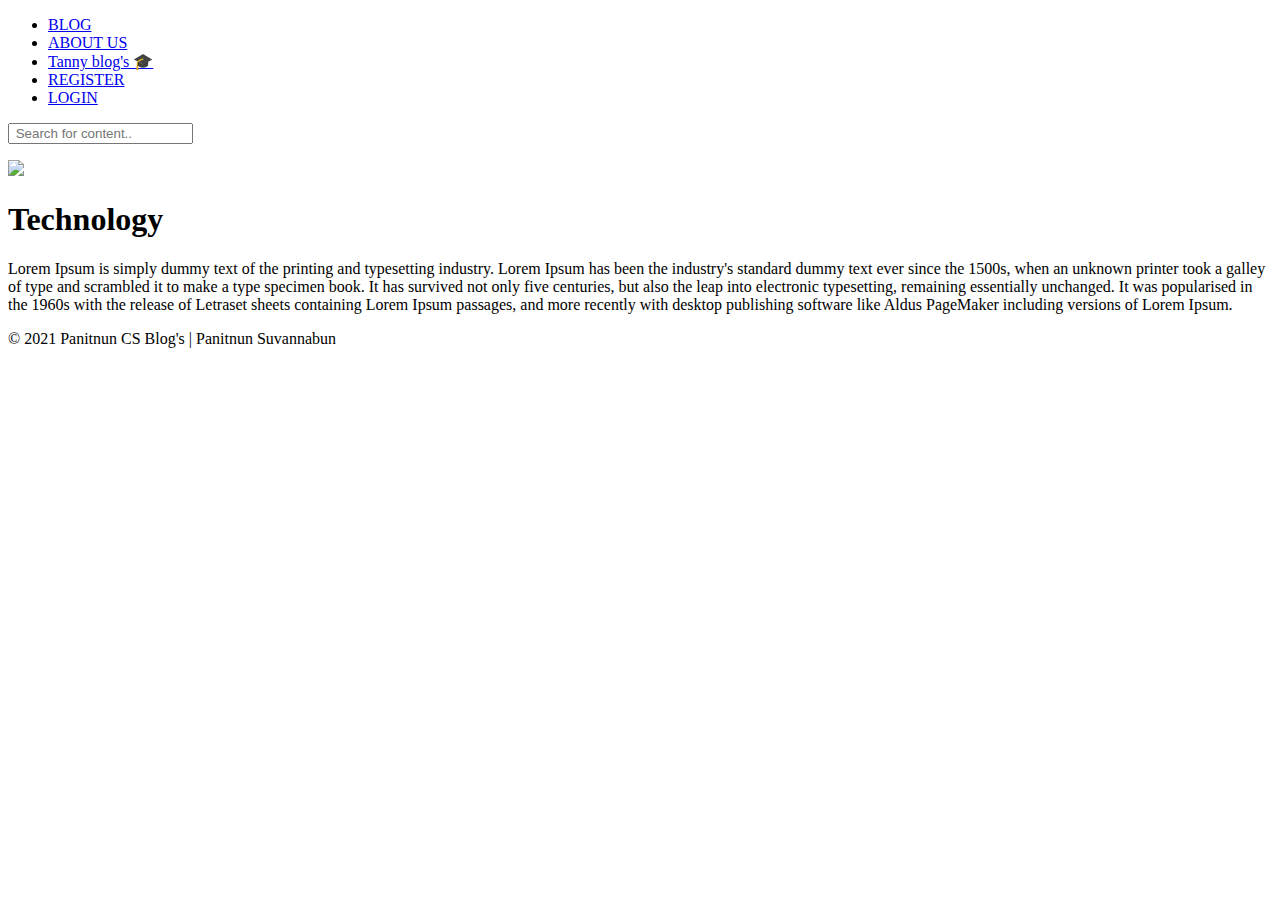
==== index.html @ 3329c24d "Update index.html" ====
<!DOCTYPE html>
<html lang="en">

<head>
    <meta charset="UTF-8">
    <meta http-equiv="X-UA-Compatible" content="IE=edge">
    <meta name="viewport" content="width=device-width, initial-scale=1.0">
    <title>Panitnun_Blog</title>
    <link rel="stylesheet" href="PanitnunBlog.css">
</head>

<body>
    <!-- Define Header Content -->
    <header>

        <!-- Define Navigation section -->

        <ul>
            <li><a class="active" href="Blog.html">BLOG</a></li>
            <li><a href="AboutUs.html">ABOUT US</a></li>
            <li><a class="logo" href="Blog.html">Tanny blog's &#127891;<!--<img class="imgLogo" src="https://www.flaticon.com/svg/vstatic/svg/1187/1187544.svg?token=exp=1614361102~hmac=00137dbefe4ce849767add5ff10aac46">--></a></li>
            <li><a href="Register.html">REGISTER</a></li>
            <li><a href="Login.html">LOGIN</a></li>
        </ul>
    </header>
    <div class="introWeb">
        <input type="text" autocomplete="off" placeholder=" Search for content.." class="searchBox"><br>
        <p><img class="imgIntro" src="https://www.flaticon.com/svg/vstatic/svg/2972/2972169.svg?token=exp=1614363113~hmac=6ee7de70dbbd1e391572e00702b52ebb"></p>

    </div>
    <div class="content">
        <h1>Technology</h1>
        <p>Lorem Ipsum is simply dummy text of the printing and typesetting industry. Lorem Ipsum has been the industry's standard dummy text ever since the 1500s, when an unknown printer took a galley of type and scrambled it to make a type specimen book.
            It has survived not only five centuries, but also the leap into electronic typesetting, remaining essentially unchanged. It was popularised in the 1960s with the release of Letraset sheets containing Lorem Ipsum passages, and more recently
            with desktop publishing software like Aldus PageMaker including versions of Lorem Ipsum.</p>

    </div>
    <footer>
        <p> &#169; 2021 Panitnun CS Blog's | Panitnun Suvannabun</p>
    </footer>
    <!-- Define Intro Content 
    -->

    <!-- Define Article section 
    <div id="article">
        <div class="content">
            <h1>Article</h1>
            <h3>Panitnun Suvannabun CS 63130500235 </h3><br>
        </div>
    </div>
-->


    <!-- Define Footer Content 
    <div id="footer">
        <h2>Footer</h2>
        <iframe src="http://demos.9lessons.info/counter.html" frameborder="0" scrolling="no" height="0"></iframe>
    </div>
-->

</body>

</html>
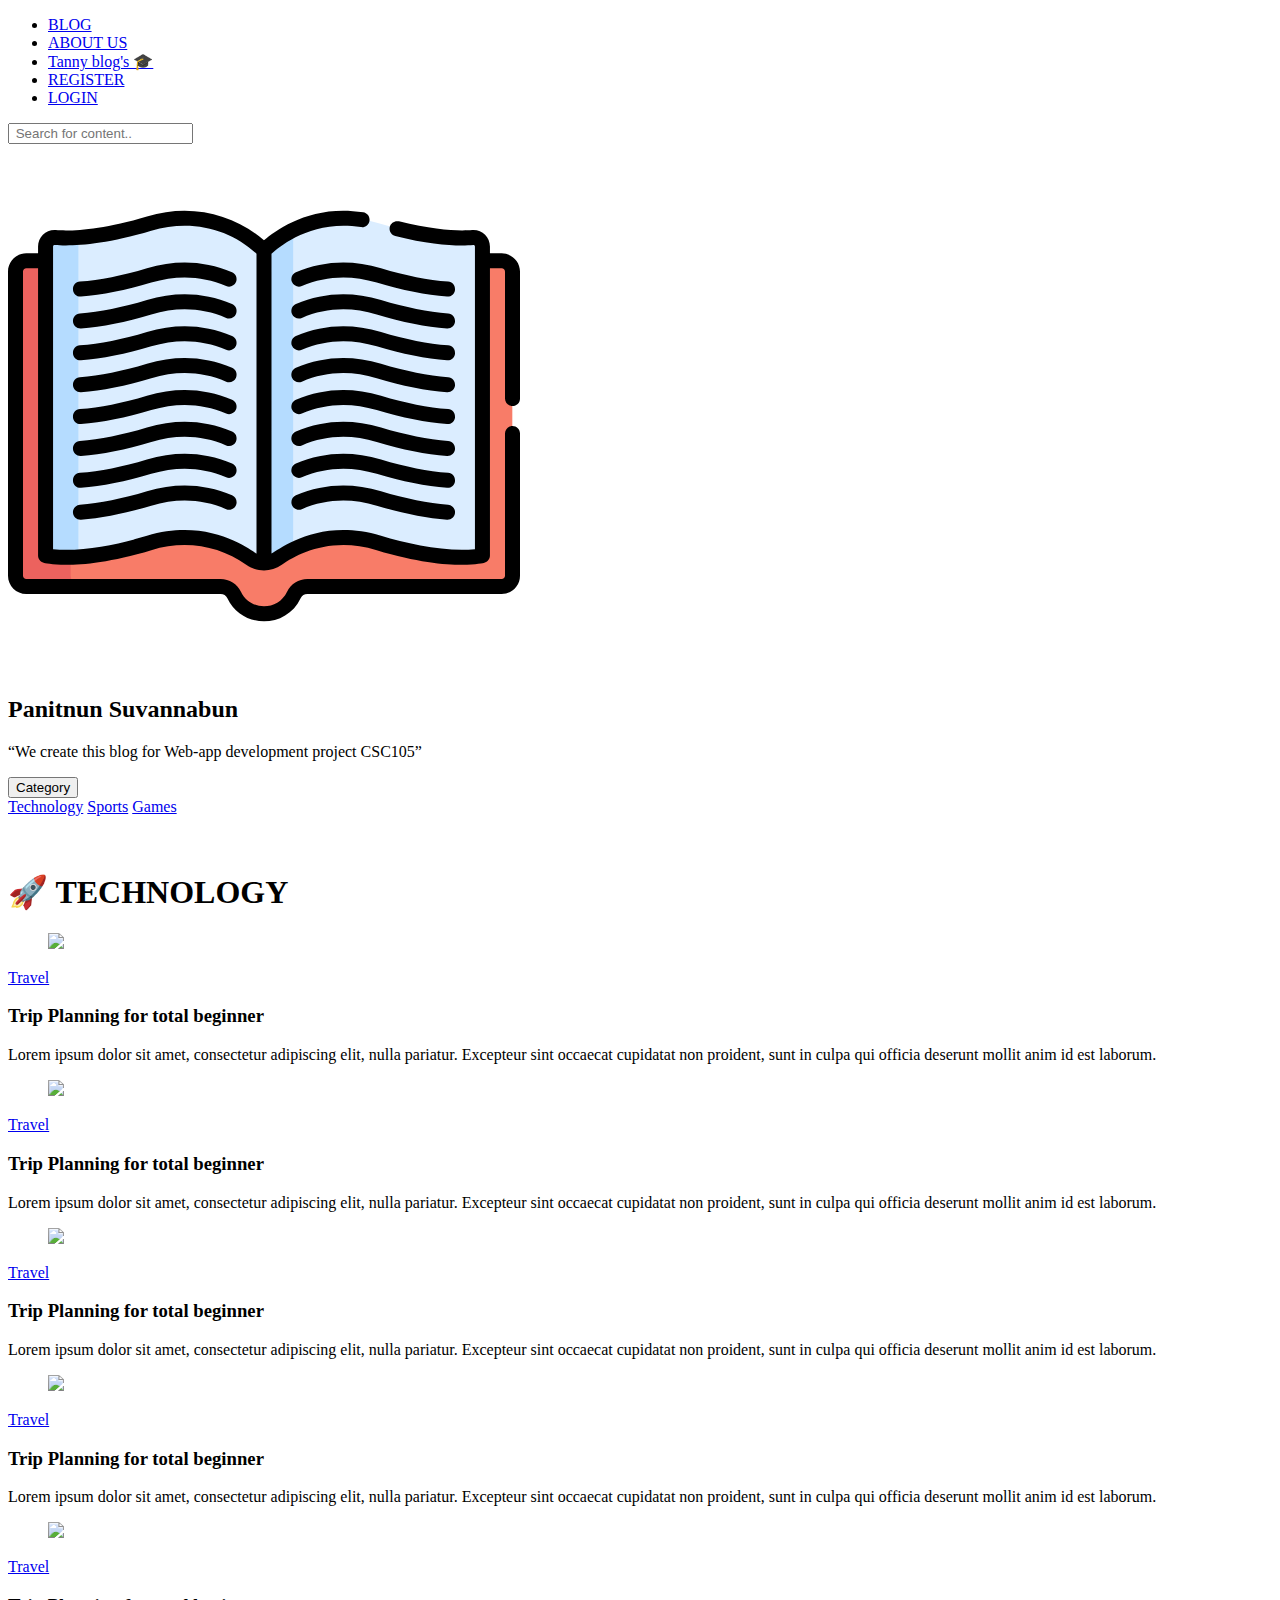
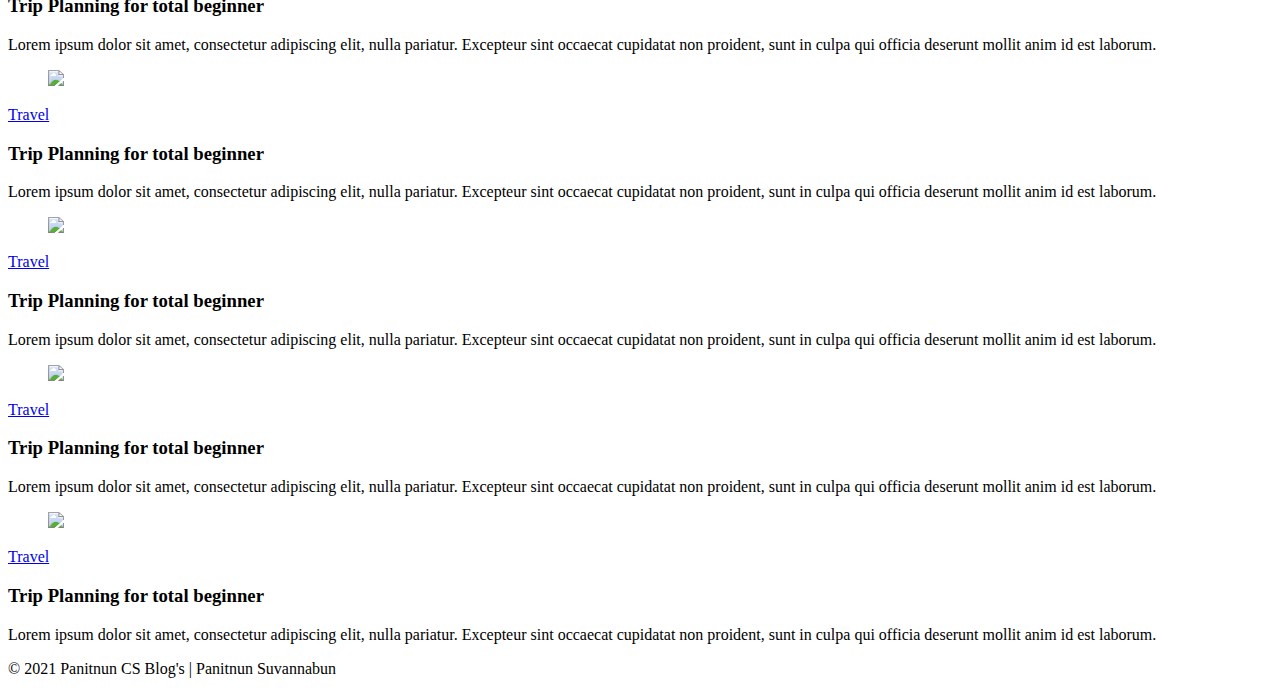
==== commit c31a62f8: "Update index.html" ====
--- a/index.html
+++ b/index.html
@@ -2,41 +2,184 @@
 <html lang="en">
 
 <head>
-    <meta charset="UTF-8">
-    <meta http-equiv="X-UA-Compatible" content="IE=edge">
-    <meta name="viewport" content="width=device-width, initial-scale=1.0">
+    <meta charset="UTF-8" />
+    <meta http-equiv="X-UA-Compatible" content="IE=edge" />
+    <meta name="viewport" content="width=device-width, initial-scale=1.0" />
     <title>Panitnun_Blog</title>
-    <link rel="stylesheet" href="PanitnunBlog.css">
+    <link rel="stylesheet" href="PanitnunBlog.css" />
 </head>
 
 <body>
     <!-- Define Header Content -->
     <header>
-
         <!-- Define Navigation section -->
 
         <ul>
             <li><a class="active" href="Blog.html">BLOG</a></li>
             <li><a href="AboutUs.html">ABOUT US</a></li>
-            <li><a class="logo" href="Blog.html">Tanny blog's &#127891;<!--<img class="imgLogo" src="https://www.flaticon.com/svg/vstatic/svg/1187/1187544.svg?token=exp=1614361102~hmac=00137dbefe4ce849767add5ff10aac46">--></a></li>
-            <li><a href="Register.html">REGISTER</a></li>
+            <li>
+                <a class="logo" href="Blog.html">Tanny blog's &#127891;<!--<img class="imgLogo" src="https://www.flaticon.com/svg/vstatic/svg/1187/1187544.svg?token=exp=1614361102~hmac=00137dbefe4ce849767add5ff10aac46">--></a
+          >
+        </li>
+        <li><a href="Register.html">REGISTER</a></li>
             <li><a href="Login.html">LOGIN</a></li>
         </ul>
     </header>
     <div class="introWeb">
-        <input type="text" autocomplete="off" placeholder=" Search for content.." class="searchBox"><br>
-        <p><img class="imgIntro" src="https://www.flaticon.com/svg/vstatic/svg/2972/2972169.svg?token=exp=1614363113~hmac=6ee7de70dbbd1e391572e00702b52ebb"></p>
-
+        <input type="text" autocomplete="off" placeholder=" Search for content.." class="searchBox" /><br />
+        <p><img class="imgIntro" src="./2972169.svg" /></p>
+        <!--https://www.flaticon.com/svg/vstatic/svg/2972/2972169.svg?token=exp=1614363113~hmac=6ee7de70dbbd1e391572e00702b52ebb-->
+        <h2>Panitnun Suvannabun</h2>
+        <p><q>We create this blog for Web-app development project CSC105</q></p>
     </div>
     <div class="content">
-        <h1>Technology</h1>
-        <p>Lorem Ipsum is simply dummy text of the printing and typesetting industry. Lorem Ipsum has been the industry's standard dummy text ever since the 1500s, when an unknown printer took a galley of type and scrambled it to make a type specimen book.
-            It has survived not only five centuries, but also the leap into electronic typesetting, remaining essentially unchanged. It was popularised in the 1960s with the release of Letraset sheets containing Lorem Ipsum passages, and more recently
-            with desktop publishing software like Aldus PageMaker including versions of Lorem Ipsum.</p>
-
+        <div class="dropdown">
+            <button onclick="myFunction()" class="dropbtn">Category</button>
+            <div id="myDropdown" class="dropdown-content">
+                <a href="#home">Technology</a>
+                <a href="#about">Sports</a>
+                <a href="#contact">Games</a>
+            </div>
+        </div>
+        <br /><br />
+
+        <script>
+            /* When the user clicks on the button, 
+                                                                                                                                                                                                                                                                                                                      toggle between hiding and showing the dropdown content */
+            function myFunction() {
+                document.getElementById("myDropdown").classList.toggle("show");
+            }
+
+            // Close the dropdown if the user clicks outside of it
+            window.onclick = function(event) {
+                if (!event.target.matches(".dropbtn")) {
+                    var dropdowns = document.getElementsByClassName("dropdown-content");
+                    var i;
+                    for (i = 0; i < dropdowns.length; i++) {
+                        var openDropdown = dropdowns[i];
+                        if (openDropdown.classList.contains("show")) {
+                            openDropdown.classList.remove("show");
+                        }
+                    }
+                }
+            };
+        </script>
+        <h1>&#128640; TECHNOLOGY</h1>
+        <div class="site-container">
+            <div class="article-container">
+                <article class="article-card">
+                    <figure class="article-image">
+                        <img src="https://blogs.iadb.org/caribbean-dev-trends/wp-content/uploads/sites/34/2017/12/Blockchain1.jpg" />
+                    </figure>
+                    <div class="article-content">
+                        <a href="#" class="card-category">Travel</a>
+                        <h3 class="card-title">Trip Planning for total beginner</h3>
+                        <p class="card-excerpt">
+                            Lorem ipsum dolor sit amet, consectetur adipiscing elit, nulla pariatur. Excepteur sint occaecat cupidatat non proident, sunt in culpa qui officia deserunt mollit anim id est laborum.
+                        </p>
+                    </div>
+                </article>
+                <article class="article-card">
+                    <figure class="article-image">
+                        <img src="https://static.vecteezy.com/system/resources/previews/001/228/097/non_2x/bitcoin-cryptocurrency-in-futuristic-graphic-vector.jpg" />
+                    </figure>
+                    <div class="article-content">
+                        <a href="#" class="card-category">Travel</a>
+                        <h3 class="card-title">Trip Planning for total beginner</h3>
+                        <p class="card-excerpt">
+                            Lorem ipsum dolor sit amet, consectetur adipiscing elit, nulla pariatur. Excepteur sint occaecat cupidatat non proident, sunt in culpa qui officia deserunt mollit anim id est laborum.
+                        </p>
+                    </div>
+                </article>
+                <article class="article-card">
+                    <figure class="article-image">
+                        <img src="https://elements-cover-images-0.imgix.net/2cebaad4-5690-439e-b7cd-b2dccfe7bb80?auto=compress%2Cformat&fit=max&w=2740&s=7156b2b4a1d35dbac53416a3136519b1" />
+                    </figure>
+                    <div class="article-content">
+                        <a href="#" class="card-category">Travel</a>
+                        <h3 class="card-title">Trip Planning for total beginner</h3>
+                        <p class="card-excerpt">
+                            Lorem ipsum dolor sit amet, consectetur adipiscing elit, nulla pariatur. Excepteur sint occaecat cupidatat non proident, sunt in culpa qui officia deserunt mollit anim id est laborum.
+                        </p>
+                    </div>
+                </article>
+                <article class="article-card">
+                    <figure class="article-image">
+                        <img src="https://blogs.iadb.org/caribbean-dev-trends/wp-content/uploads/sites/34/2017/12/Blockchain1.jpg" />
+                    </figure>
+                    <div class="article-content">
+                        <a href="#" class="card-category">Travel</a>
+                        <h3 class="card-title">Trip Planning for total beginner</h3>
+                        <p class="card-excerpt">
+                            Lorem ipsum dolor sit amet, consectetur adipiscing elit, nulla pariatur. Excepteur sint occaecat cupidatat non proident, sunt in culpa qui officia deserunt mollit anim id est laborum.
+                        </p>
+                    </div>
+                </article>
+                <article class="article-card">
+                    <figure class="article-image">
+                        <img src="https://static.vecteezy.com/system/resources/previews/001/228/097/non_2x/bitcoin-cryptocurrency-in-futuristic-graphic-vector.jpg" />
+                    </figure>
+                    <div class="article-content">
+                        <a href="#" class="card-category">Travel</a>
+                        <h3 class="card-title">Trip Planning for total beginner</h3>
+                        <p class="card-excerpt">
+                            Lorem ipsum dolor sit amet, consectetur adipiscing elit, nulla pariatur. Excepteur sint occaecat cupidatat non proident, sunt in culpa qui officia deserunt mollit anim id est laborum.
+                        </p>
+                    </div>
+                </article>
+                <article class="article-card">
+                    <figure class="article-image">
+                        <img src="https://elements-cover-images-0.imgix.net/2cebaad4-5690-439e-b7cd-b2dccfe7bb80?auto=compress%2Cformat&fit=max&w=2740&s=7156b2b4a1d35dbac53416a3136519b1" />
+                    </figure>
+                    <div class="article-content">
+                        <a href="#" class="card-category">Travel</a>
+                        <h3 class="card-title">Trip Planning for total beginner</h3>
+                        <p class="card-excerpt">
+                            Lorem ipsum dolor sit amet, consectetur adipiscing elit, nulla pariatur. Excepteur sint occaecat cupidatat non proident, sunt in culpa qui officia deserunt mollit anim id est laborum.
+                        </p>
+                    </div>
+                </article>
+                <article class="article-card">
+                    <figure class="article-image">
+                        <img src="https://blogs.iadb.org/caribbean-dev-trends/wp-content/uploads/sites/34/2017/12/Blockchain1.jpg" />
+                    </figure>
+                    <div class="article-content">
+                        <a href="#" class="card-category">Travel</a>
+                        <h3 class="card-title">Trip Planning for total beginner</h3>
+                        <p class="card-excerpt">
+                            Lorem ipsum dolor sit amet, consectetur adipiscing elit, nulla pariatur. Excepteur sint occaecat cupidatat non proident, sunt in culpa qui officia deserunt mollit anim id est laborum.
+                        </p>
+                    </div>
+                </article>
+                <article class="article-card">
+                    <figure class="article-image">
+                        <img src="https://static.vecteezy.com/system/resources/previews/001/228/097/non_2x/bitcoin-cryptocurrency-in-futuristic-graphic-vector.jpg" />
+                    </figure>
+                    <div class="article-content">
+                        <a href="#" class="card-category">Travel</a>
+                        <h3 class="card-title">Trip Planning for total beginner</h3>
+                        <p class="card-excerpt">
+                            Lorem ipsum dolor sit amet, consectetur adipiscing elit, nulla pariatur. Excepteur sint occaecat cupidatat non proident, sunt in culpa qui officia deserunt mollit anim id est laborum.
+                        </p>
+                    </div>
+                </article>
+                <article class="article-card">
+                    <figure class="article-image">
+                        <img src="https://elements-cover-images-0.imgix.net/2cebaad4-5690-439e-b7cd-b2dccfe7bb80?auto=compress%2Cformat&fit=max&w=2740&s=7156b2b4a1d35dbac53416a3136519b1" />
+                    </figure>
+                    <div class="article-content">
+                        <a href="#" class="card-category">Travel</a>
+                        <h3 class="card-title">Trip Planning for total beginner</h3>
+                        <p class="card-excerpt">
+                            Lorem ipsum dolor sit amet, consectetur adipiscing elit, nulla pariatur. Excepteur sint occaecat cupidatat non proident, sunt in culpa qui officia deserunt mollit anim id est laborum.
+                        </p>
+                    </div>
+                </article>
+            </div>
+        </div>
     </div>
     <footer>
-        <p> &#169; 2021 Panitnun CS Blog's | Panitnun Suvannabun</p>
+        <p>&#169; 2021 Panitnun CS Blog's | Panitnun Suvannabun</p>
     </footer>
     <!-- Define Intro Content 
     -->
@@ -46,10 +189,12 @@
         <div class="content">
             <h1>Article</h1>
             <h3>Panitnun Suvannabun CS 63130500235 </h3><br>
+
+
         </div>
     </div>
+
 -->
-
 
     <!-- Define Footer Content 
     <div id="footer">
@@ -57,7 +202,6 @@
         <iframe src="http://demos.9lessons.info/counter.html" frameborder="0" scrolling="no" height="0"></iframe>
     </div>
 -->
-
 </body>
 
 </html>
